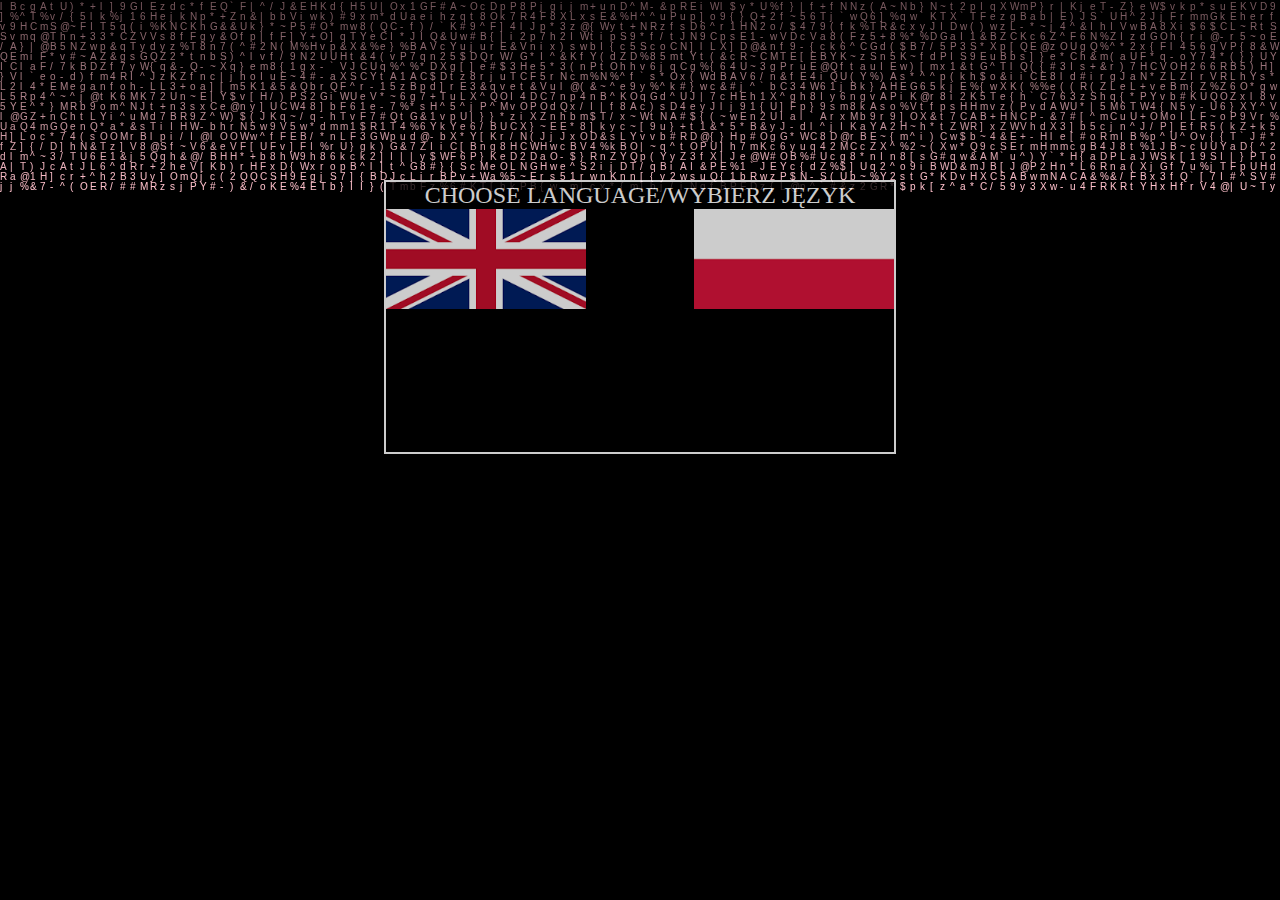
==== index.html @ 6b3bc210 "Add files via upload" ====
<!DOCTYPE html>
<html lang="en" >
<head>
  <meta charset="UTF-8">
  <title>language menu</title>
  <link rel="stylesheet" href="./style.css">

</head>
<body>
  <div id="textmain">
    <div style="text-align: center;">CHOOSE LANGUAGE/WYBIERZ JĘZYK</div>
    <div style="text-align: left;"><a href="sakuraeng.html"><img id="eng" style="width: 200px;height: 100px;" src="[data-uri]"></a>

<a href="sakurapl.html"> <img id="pl" style="width: 200px;height: 100px;float:right;" src="[data-uri]"></div>
</a>
    </div>


<div>


  </div>

<!-- partial:index.partial.html -->

<html>
 
    <head>
        
    </head>
    <body>
        <canvas id="c"></canvas>
        
    </body>
</html>
<!-- partial -->
  <script  src="./script.js"></script>

</body>
</html>
---- style.css ----
/* By Boujjou Achraf*/

/*basic reset */
            
            *{
                margin: 0;
                padding: 0;
            }
            
            body {background: black;}
            canvas {display:block;}
            #textmain
            {
            color: white;
            background-color: black;
            opacity: 0.8;
            font-size: x-large;
            border-color: pink;
            border:2px;
            border-style: solid;
            position: fixed;
            
            
            left:30%;
            right: 30%;
            top: 20%;
            height: 30%;
            z-index: 2;

}
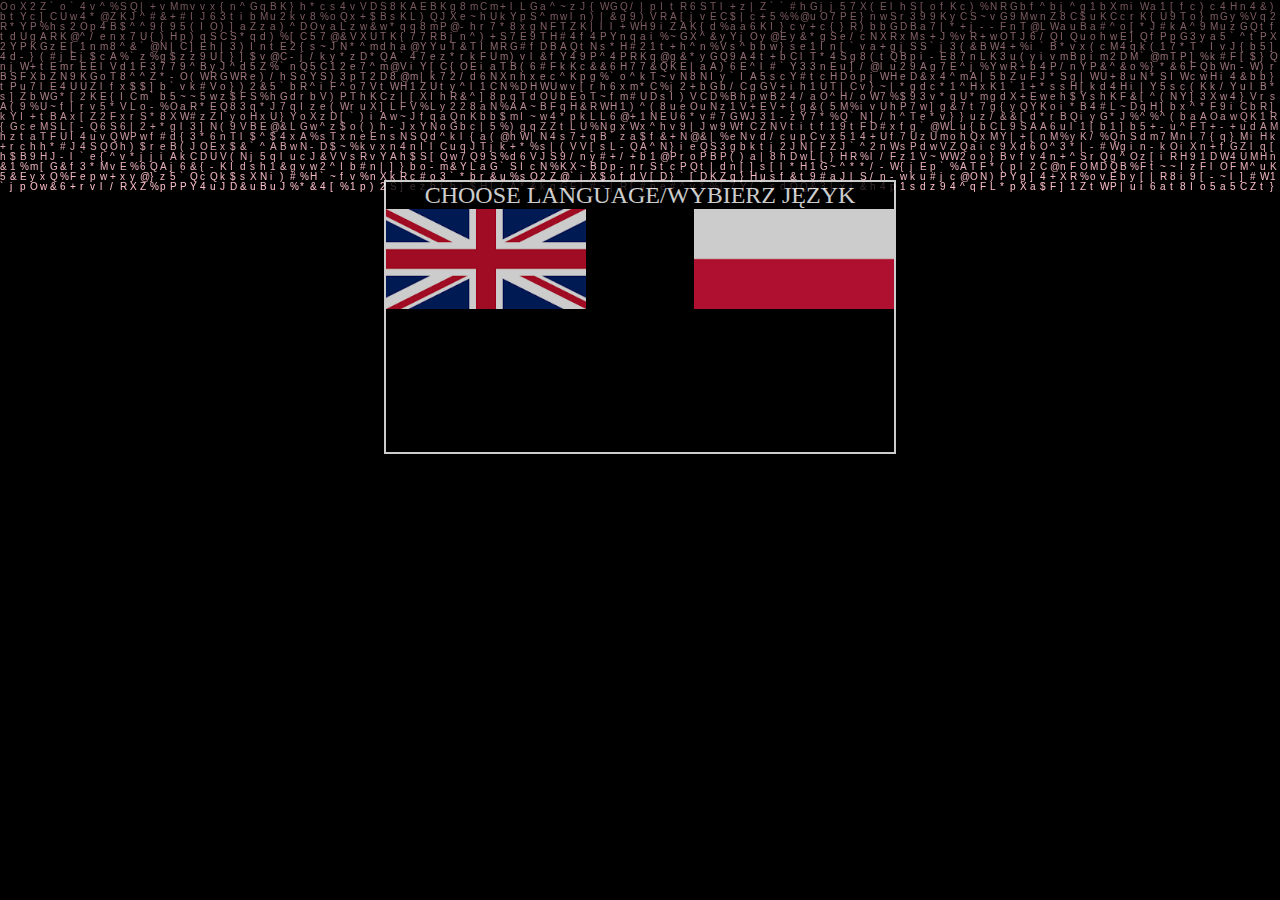
==== commit caa587ad: "Update index.html" ====
--- a/index.html
+++ b/index.html
@@ -1,7 +1,8 @@
 <!DOCTYPE html>
-<html lang="en" >
+<html lang="en">
 <head>
   <meta charset="UTF-8">
+  
   <title>language menu</title>
   <link rel="stylesheet" href="./style.css">
 
